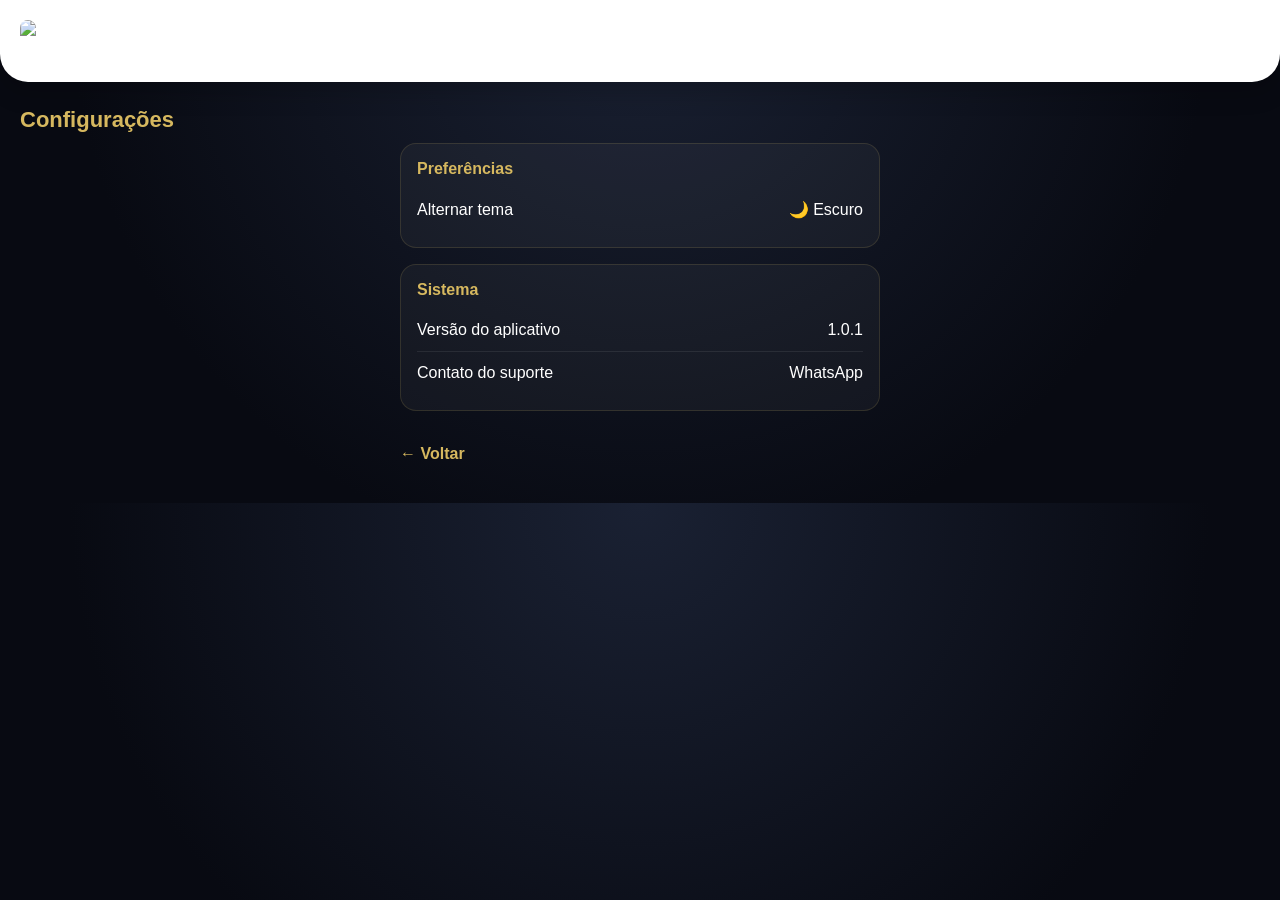
==== configuracoes.html @ a60aab6b "Atualizar o configuracoes.html" ====
<!DOCTYPE html>
<html lang="pt-BR">
<head>
<meta charset="UTF-8">
<meta name="viewport" content="width=device-width, initial-scale=1.0">
<title>Configurações - GFV</title>

<style>

:root{
  --gold:#D6B85F;
  --gold-strong:#F4D97A;
}

body{
margin:0;
font-family:-apple-system,BlinkMacSystemFont,"Segoe UI",Roboto,sans-serif;
background: radial-gradient(circle at top,#1A2133 0%,#080A12 70%);
color:#fff;
transition:.3s;
}

/* TEMA CLARO */

body[data-theme="light"]{
background:#f3f4f6;
color:#111;
}

body[data-theme="light"] .card{
background:#ffffff;
border:1px solid rgba(0,0,0,.08);
}

body[data-theme="light"] .option{
border-bottom:1px solid rgba(0,0,0,.08);
}

/* HEADER */

.top-white{
background:#ffffff;
padding:20px;
display:flex;
align-items:center;
justify-content:space-between;
border-bottom-left-radius:28px;
border-bottom-right-radius:28px;
box-shadow:0 10px 25px rgba(0,0,0,.2);
}

.logo-img{
height:42px;
border-radius:12px;
}

/* TITULO */

h1{
color:var(--gold);
margin:25px 20px 10px;
font-size:22px;
}

/* CONTAINER */

.container{
padding:0 16px 40px;
max-width:480px;
margin:auto;
}

/* CARD */

.card{
background:rgba(255,255,255,0.04);
border-radius:16px;
padding:16px;
margin-bottom:16px;
border:1px solid rgba(214,184,95,0.15);
}

/* TITULO CARD */

.card-title{
font-weight:700;
margin-bottom:10px;
color:var(--gold);
}

/* OPÇÕES */

.option{
padding:12px 0;
border-bottom:1px solid rgba(255,255,255,.08);
display:flex;
justify-content:space-between;
align-items:center;
cursor:pointer;
transition:.2s;
}

.option:last-child{
border-bottom:none;
}

.option:hover{
opacity:.8;
transform:translateX(3px);
}

/* BADGE */

.badge{
font-size:12px;
background:var(--gold);
color:#000;
padding:3px 8px;
border-radius:20px;
}

/* LINK */

a{
color:var(--gold);
text-decoration:none;
font-weight:600;
}

</style>
</head>

<body>

<div class="top-white">
<img src="logo.png" class="logo-img">
</div>

<h1>Configurações</h1>

<div class="container">

<div class="card">
<div class="card-title">Preferências</div>

<div class="option" onclick="alternarTema()">
Alternar tema
<span id="temaAtual"></span>
</div>

</div>

<div class="card">
<div class="card-title">Sistema</div>

<div class="option">
Versão do aplicativo
<span>1.0.1</span>
</div>

<div class="option" onclick="abrirSuporte()">
Contato do suporte
<span>WhatsApp</span>
</div>

</div>

<br>
<a href="home.html">← Voltar</a>

</div>
  
<script>

/* CARREGAR TEMA */
(function(){
const temaSalvo = localStorage.getItem("rf_theme") || "dark";
document.body.setAttribute("data-theme", temaSalvo);
atualizarLabel();
})();

/* ALTERAR TEMA */
function alternarTema(){
const atual = document.body.getAttribute("data-theme");
const novo = atual === "dark" ? "light" : "dark";
document.body.setAttribute("data-theme", novo);
localStorage.setItem("rf_theme", novo);
atualizarLabel();
}

/* LABEL */
function atualizarLabel(){
const atual = document.body.getAttribute("data-theme");
document.getElementById("temaAtual").innerText =
atual === "dark" ? "🌙 Escuro" : "☀️ Claro";
}

/* WHATSAPP */
function abrirSuporte(){
const mensagem = encodeURIComponent("Olá, preciso de suporte no aplicativo GFV.");
window.open(`https://wa.me/5581989823239?text=${mensagem}`, "_blank");
}

</script>

</body>
</html>
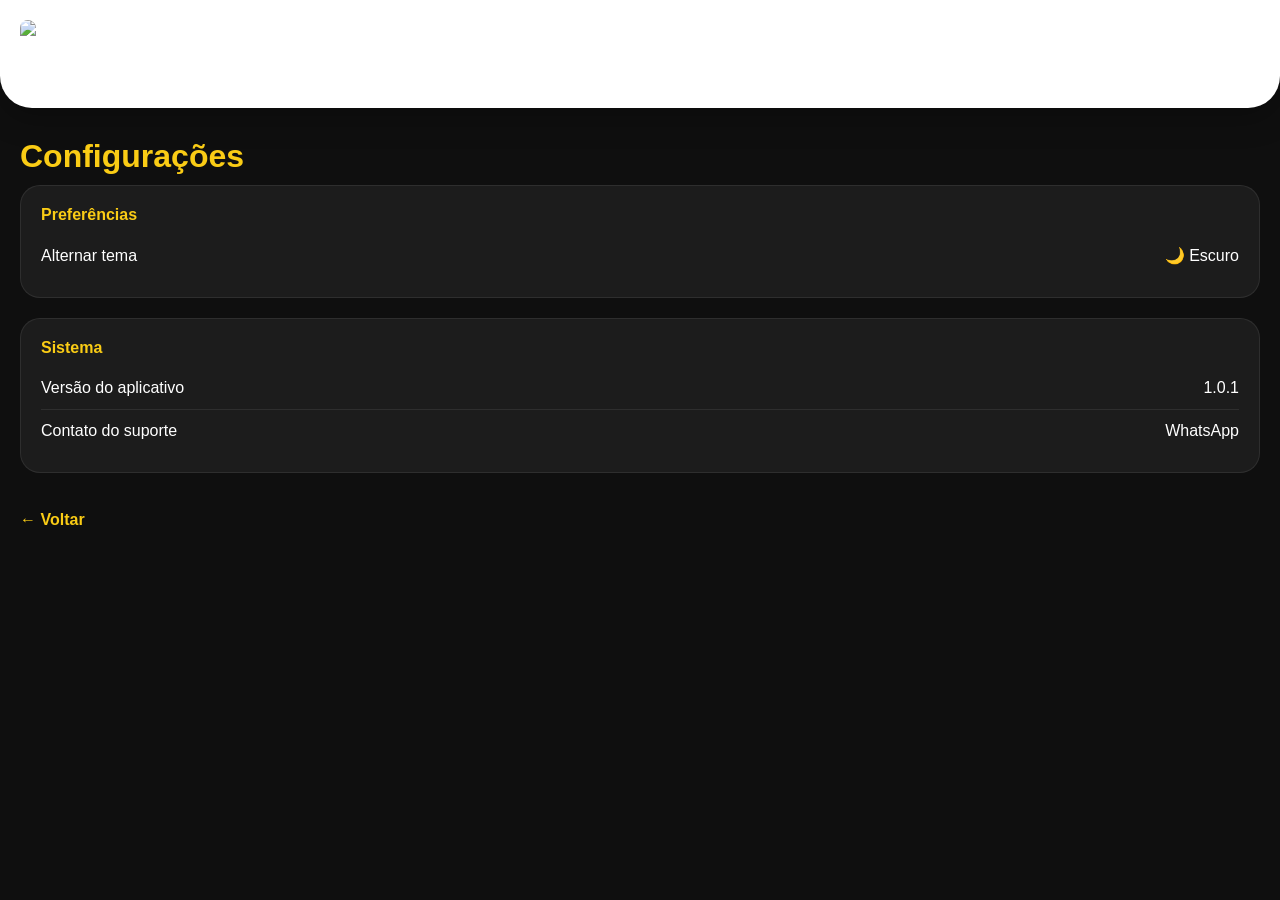
==== commit e06fb7e2: "Update configuracoes.html" ====
--- a/configuracoes.html
+++ b/configuracoes.html
@@ -3,28 +3,23 @@
 <head>
 <meta charset="UTF-8">
 <meta name="viewport" content="width=device-width, initial-scale=1.0">
-<title>Configurações - GFV</title>
+<title>Configurações - RF Driver</title>
 
 <style>
-
-:root{
-  --gold:#D6B85F;
-  --gold-strong:#F4D97A;
-}
 
 body{
 margin:0;
 font-family:-apple-system,BlinkMacSystemFont,"Segoe UI",Roboto,sans-serif;
-background: radial-gradient(circle at top,#1A2133 0%,#080A12 70%);
+background:#0f0f0f;
 color:#fff;
-transition:.3s;
+transition:0.3s;
 }
 
 /* TEMA CLARO */
 
 body[data-theme="light"]{
-background:#f3f4f6;
-color:#111;
+background:#f3f3f3;
+color:#000;
 }
 
 body[data-theme="light"] .card{
@@ -40,44 +35,40 @@
 
 .top-white{
 background:#ffffff;
-padding:20px;
+padding:20px 20px 28px 20px;
 display:flex;
 align-items:center;
-justify-content:space-between;
-border-bottom-left-radius:28px;
-border-bottom-right-radius:28px;
-box-shadow:0 10px 25px rgba(0,0,0,.2);
+border-bottom-left-radius:32px;
+border-bottom-right-radius:32px;
+box-shadow:0 10px 30px rgba(0,0,0,.25);
 }
 
 .logo-img{
-height:42px;
-border-radius:12px;
+height:60px;
+border-radius:16px;
 }
 
 /* TITULO */
 
 h1{
-color:var(--gold);
-margin:25px 20px 10px;
-font-size:22px;
+color:#facc15;
+margin:30px 20px 10px;
 }
 
 /* CONTAINER */
 
 .container{
-padding:0 16px 40px;
-max-width:480px;
-margin:auto;
+padding:0 20px 40px;
 }
 
 /* CARD */
 
 .card{
-background:rgba(255,255,255,0.04);
-border-radius:16px;
-padding:16px;
-margin-bottom:16px;
-border:1px solid rgba(214,184,95,0.15);
+background:#1c1c1c;
+border-radius:20px;
+padding:20px;
+margin-bottom:20px;
+border:1px solid rgba(255,255,255,.08);
 }
 
 /* TITULO CARD */
@@ -85,7 +76,7 @@
 .card-title{
 font-weight:700;
 margin-bottom:10px;
-color:var(--gold);
+color:#facc15;
 }
 
 /* OPÇÕES */
@@ -97,7 +88,6 @@
 justify-content:space-between;
 align-items:center;
 cursor:pointer;
-transition:.2s;
 }
 
 .option:last-child{
@@ -106,14 +96,13 @@
 
 .option:hover{
 opacity:.8;
-transform:translateX(3px);
 }
 
 /* BADGE */
 
 .badge{
 font-size:12px;
-background:var(--gold);
+background:#facc15;
 color:#000;
 padding:3px 8px;
 border-radius:20px;
@@ -122,18 +111,17 @@
 /* LINK */
 
 a{
-color:var(--gold);
+color:#facc15;
 text-decoration:none;
 font-weight:600;
 }
 
 </style>
 </head>
-
 <body>
 
 <div class="top-white">
-<img src="logo.png" class="logo-img">
+<img src="icons/icon-192.png" class="logo-img">
 </div>
 
 <h1>Configurações</h1>
@@ -166,42 +154,62 @@
 </div>
 
 <br>
-<a href="home.html">← Voltar</a>
+<a href="index.html">← Voltar</a>
 
 </div>
   
 <script>
 
-/* CARREGAR TEMA */
+/* CARREGAR TEMA SALVO */
+
 (function(){
+
 const temaSalvo = localStorage.getItem("rf_theme") || "dark";
+
 document.body.setAttribute("data-theme", temaSalvo);
+
 atualizarLabel();
+
 })();
 
-/* ALTERAR TEMA */
+/* ALTERNAR TEMA */
+
 function alternarTema(){
+
 const atual = document.body.getAttribute("data-theme");
+
 const novo = atual === "dark" ? "light" : "dark";
+
 document.body.setAttribute("data-theme", novo);
+
 localStorage.setItem("rf_theme", novo);
+
 atualizarLabel();
-}
-
-/* LABEL */
+
+}
+
+/* LABEL DO TEMA */
+
 function atualizarLabel(){
+
 const atual = document.body.getAttribute("data-theme");
+
 document.getElementById("temaAtual").innerText =
 atual === "dark" ? "🌙 Escuro" : "☀️ Claro";
-}
-
-/* WHATSAPP */
+
+}
+
+/* SUPORTE WHATSAPP */
+
 function abrirSuporte(){
-const mensagem = encodeURIComponent("Olá, preciso de suporte no aplicativo GFV.");
+
+const mensagem = encodeURIComponent("Olá, preciso de suporte no aplicativo RF.");
+
 window.open(`https://wa.me/5581989823239?text=${mensagem}`, "_blank");
+
 }
 
 </script>
 
 </body>
-</html>+</html>
